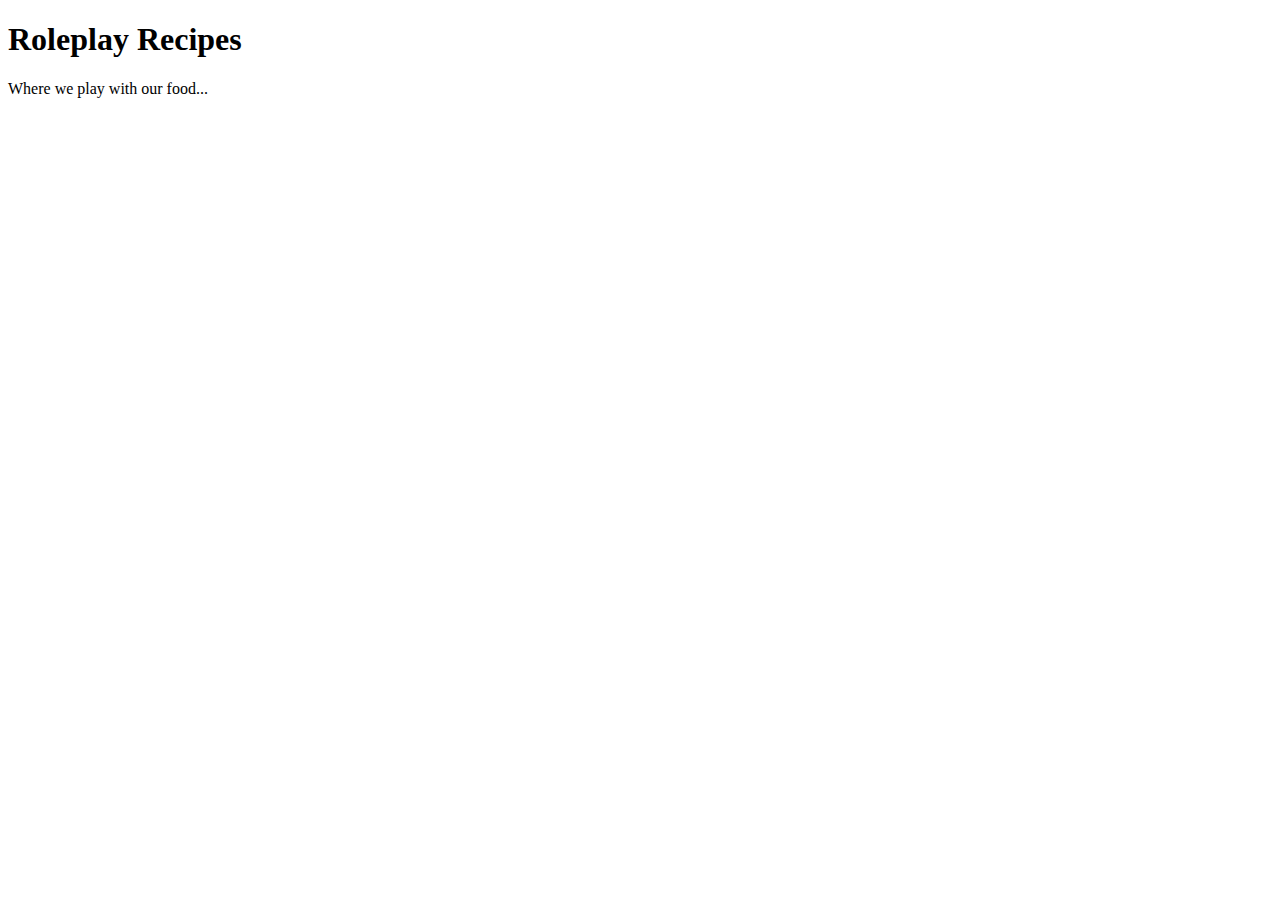
==== index.html @ d424cbe5 "README.md and index.html" ====
<!DOCTYPE html>
<html lang="en">
<head>
    <meta charset="UTF-8">
    <meta http-equiv="X-UA-Compatible" content="IE=edge">
    <meta name="viewport" content="width=device-width, initial-scale=1.0">
    <title>Roleplay Recipes</title>
</head>
<body>
    <h1>Roleplay Recipes</h1>
    <p>Where we play with our food...</p>
</body>
</html>
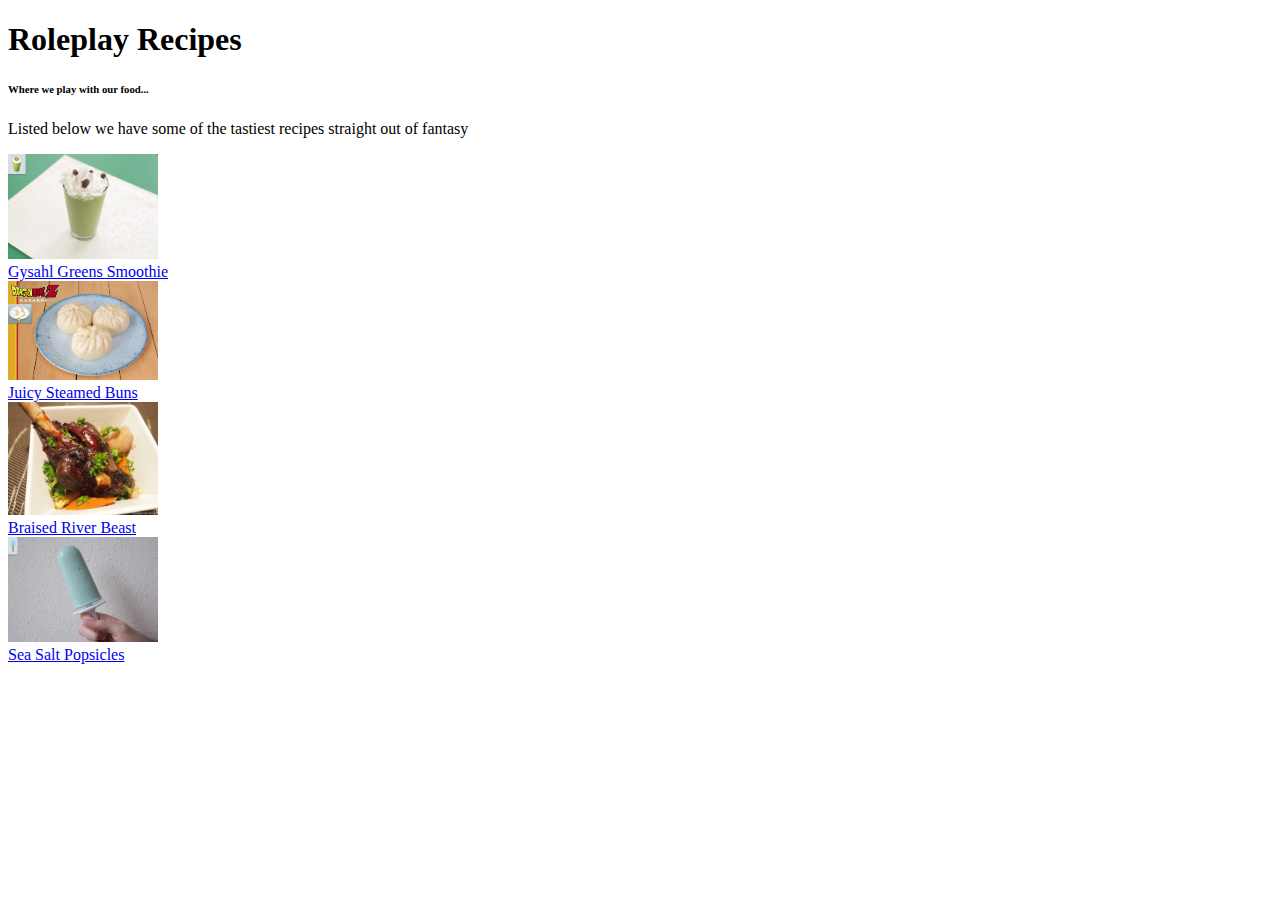
==== commit 3e0df792: "Added recipe pages and expanded landing page to contain images and links" ====
--- a/index.html
+++ b/index.html
@@ -8,6 +8,15 @@
 </head>
 <body>
     <h1>Roleplay Recipes</h1>
-    <p>Where we play with our food...</p>
+    <h6>Where we play with our food...</h6>
+    <p>Listed below we have some of the tastiest recipes straight out of fantasy</p>
+    <img src="images/gysahl.jpg" alt="Gysahl Greens Smoothie" width=150>    
+        <li><a href="recipes/gysahl.html">Gysahl Greens Smoothie</a></li>
+    <img src="images/dbzsbuns.jpg" alt="Steamed Buns" width=150>  
+        <li><a href="recipes/dbzsbuns.html">Juicy Steamed Buns</a></li>
+    <img src="images/brbeast.jpg" alt="Braised River Beast" width=150>    
+        <li><a href="recipes/braisedrbeast.html">Braised River Beast</a></li>
+    <img src="images/ssicream.jpg" alt="Sea Salt Popsicles" width=150>  
+        <li><a href="recipes/seasaltpop.html">Sea Salt Popsicles</a></li>
 </body>
 </html>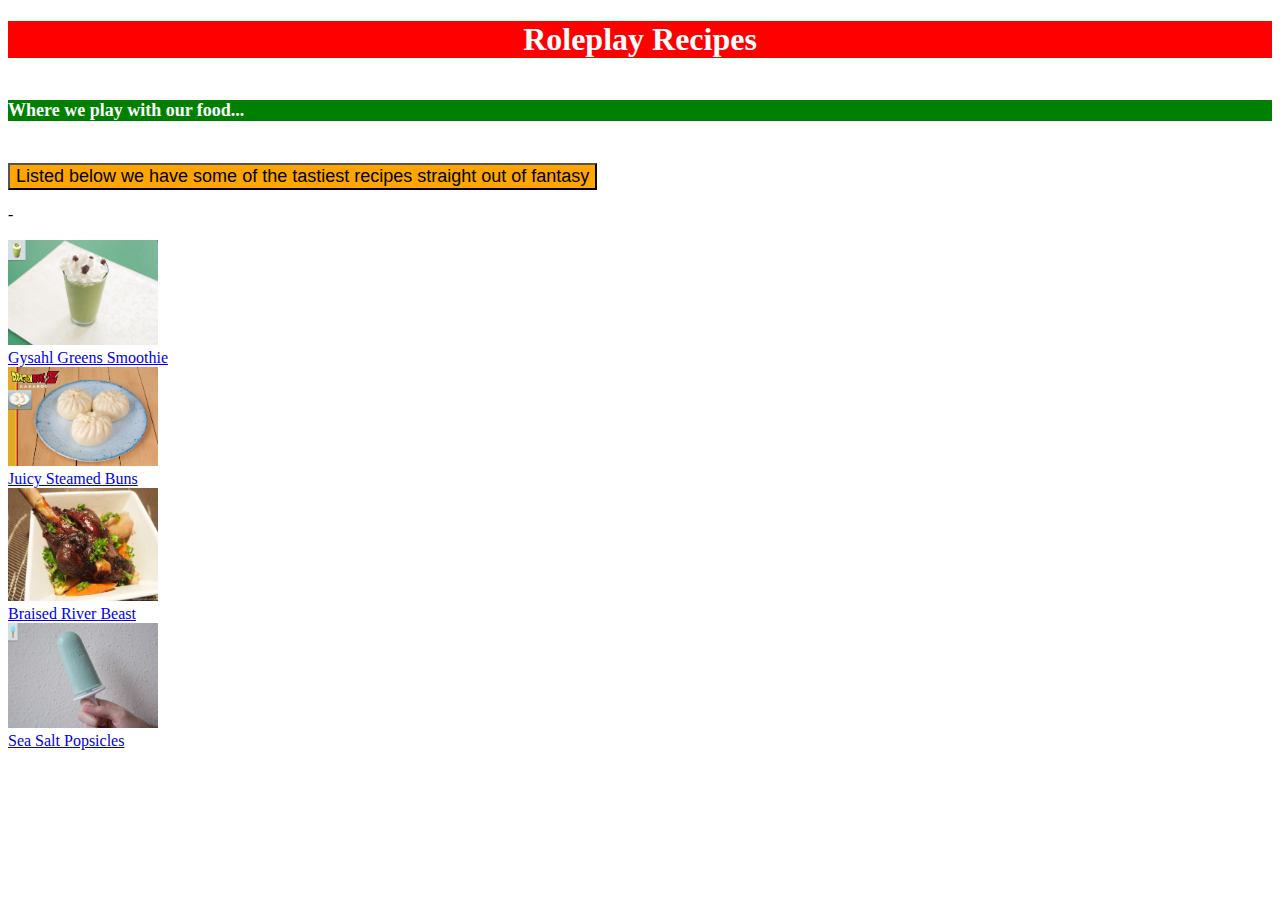
==== commit f8ed9725: "CSS exercise 1 complete" ====
--- a/index.html
+++ b/index.html
@@ -5,11 +5,20 @@
     <meta http-equiv="X-UA-Compatible" content="IE=edge">
     <meta name="viewport" content="width=device-width, initial-scale=1.0">
     <title>Roleplay Recipes</title>
+    <link rel="stylesheet" href="styles.css">
+    <style>
+        h6 {
+          color: white;
+          background-color: green;
+          font-size: 18px;
+        }
+      </style>
 </head>
 <body>
     <h1>Roleplay Recipes</h1>
     <h6>Where we play with our food...</h6>
-    <p>Listed below we have some of the tastiest recipes straight out of fantasy</p>
+    <button style="background-color: orange; font-size: 18px;">Listed below we have some of the tastiest recipes straight out of fantasy</button>
+    <p>-</p>
     <img src="images/gysahl.jpg" alt="Gysahl Greens Smoothie" width=150>    
         <li><a href="recipes/gysahl.html">Gysahl Greens Smoothie</a></li>
     <img src="images/dbzsbuns.jpg" alt="Steamed Buns" width=150>  
--- a/styles.css
+++ b/styles.css
@@ -0,0 +1,8 @@
+h1 {
+    color: white;
+    background-color: red;
+    font-size: 32px;
+    font-weight: 700;
+    text-align: center
+  }
+  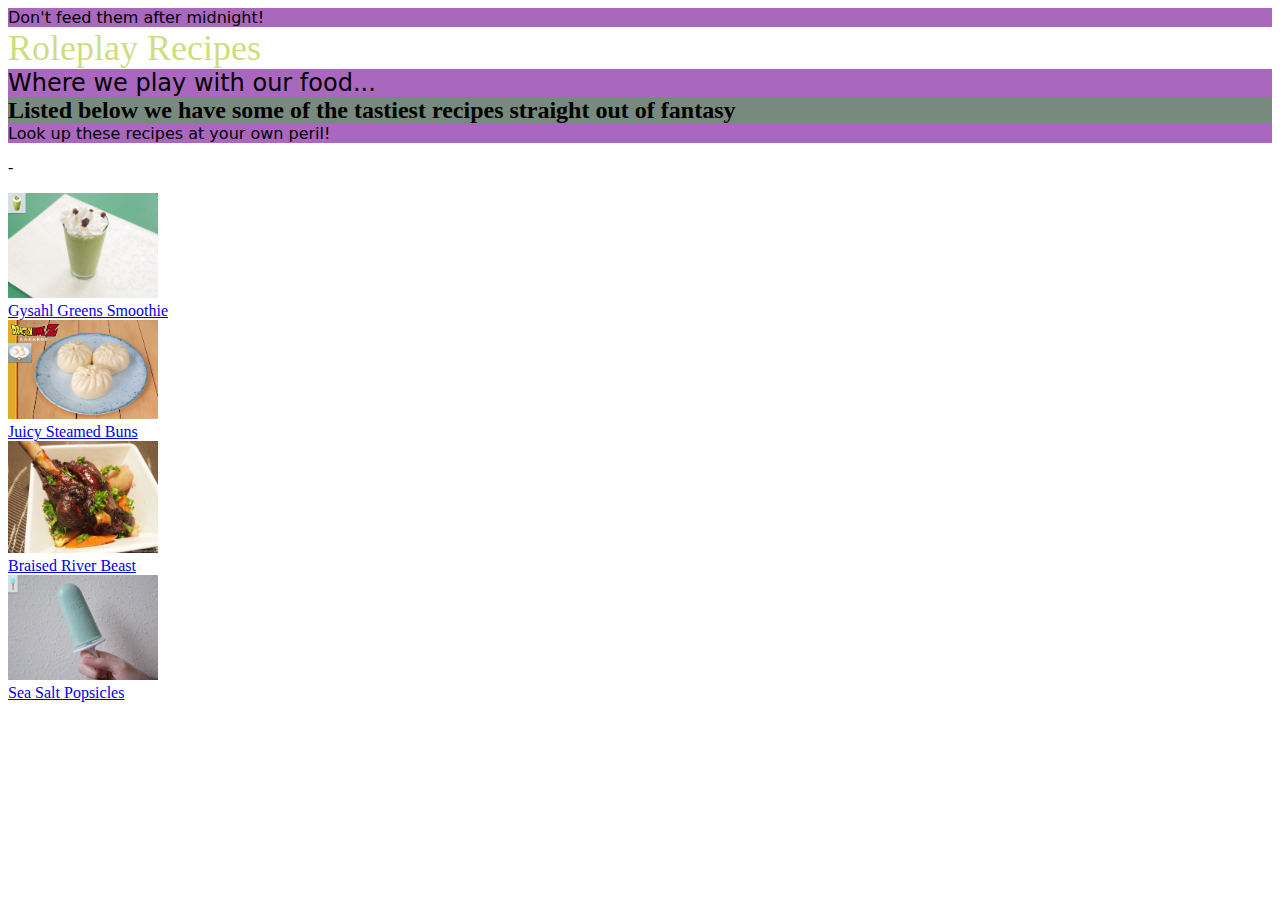
==== commit 94f975b5: "CSS exercise 2 complete" ====
--- a/index.html
+++ b/index.html
@@ -6,18 +6,13 @@
     <meta name="viewport" content="width=device-width, initial-scale=1.0">
     <title>Roleplay Recipes</title>
     <link rel="stylesheet" href="styles.css">
-    <style>
-        h6 {
-          color: white;
-          background-color: green;
-          font-size: 18px;
-        }
-      </style>
 </head>
 <body>
-    <h1>Roleplay Recipes</h1>
-    <h6>Where we play with our food...</h6>
-    <button style="background-color: orange; font-size: 18px;">Listed below we have some of the tastiest recipes straight out of fantasy</button>
+    <div class="quote">Don't feed them after midnight!</div>
+    <div id="title">Roleplay Recipes</div>
+    <div class="quote bold">Where we play with our food...</div>
+    <div id="body">Listed below we have some of the tastiest recipes straight out of fantasy</div>
+    <div class="quote">Look up these recipes at your own peril!</div>
     <p>-</p>
     <img src="images/gysahl.jpg" alt="Gysahl Greens Smoothie" width=150>    
         <li><a href="recipes/gysahl.html">Gysahl Greens Smoothie</a></li>
--- a/styles.css
+++ b/styles.css
@@ -5,4 +5,19 @@
     font-weight: 700;
     text-align: center
   }
-  +  .quote.bold {
+    font-size: 24px;
+  }
+  #title {
+    font-size: 36px;
+    color: rgba(189, 209, 78, 0.747);
+  }
+  .quote {
+    font-family: Verdana, DejaVu Sans, sans-serif;
+    background-color: rgb(170, 103, 190);
+  }
+  #body {
+    font-weight: 700;
+    background-color: rgba(25, 61, 37, 0.596);
+    font-size: 24px;
+  }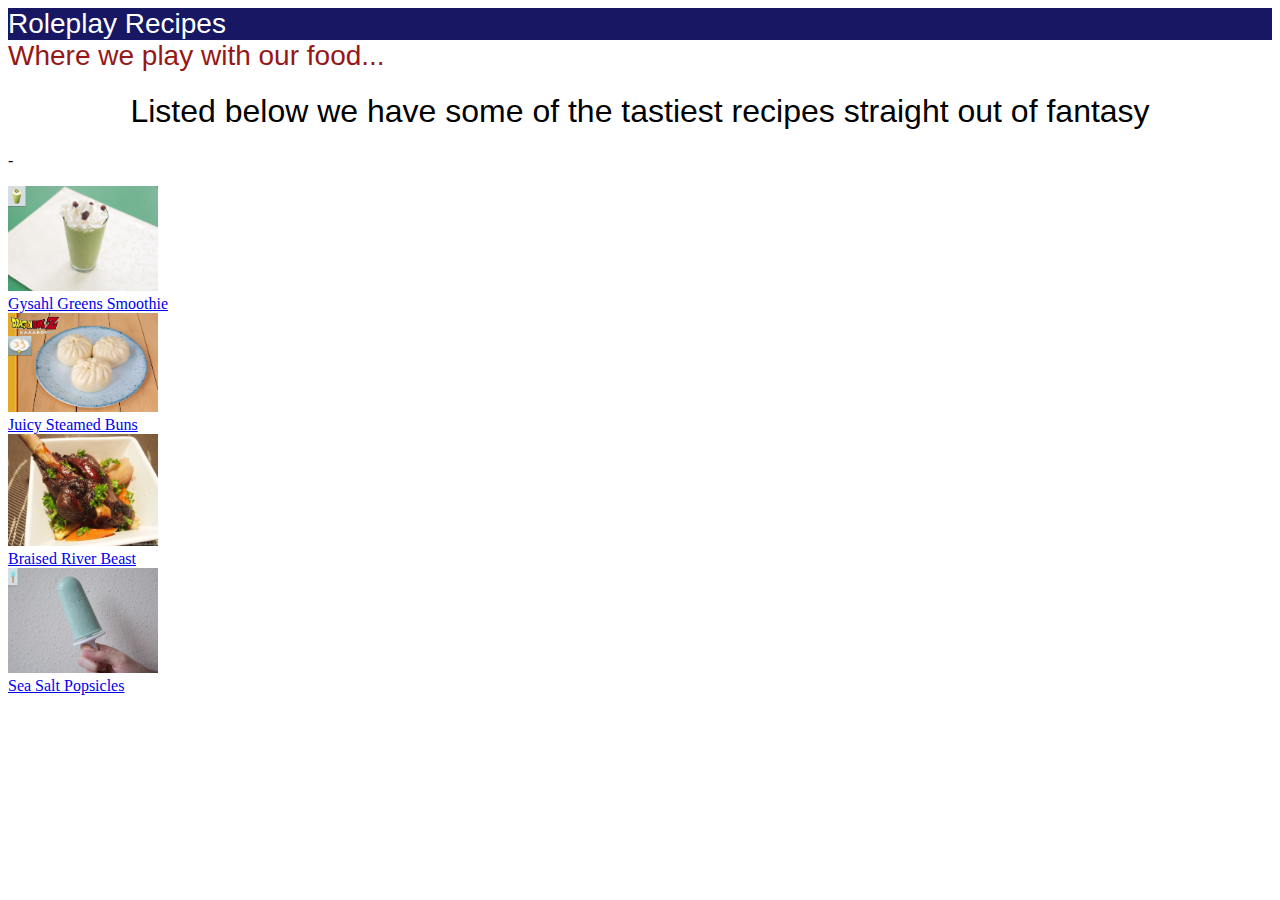
==== commit b957605c: "CSS exercise 3 complete" ====
--- a/index.html
+++ b/index.html
@@ -8,11 +8,9 @@
     <link rel="stylesheet" href="styles.css">
 </head>
 <body>
-    <div class="quote">Don't feed them after midnight!</div>
-    <div id="title">Roleplay Recipes</div>
-    <div class="quote bold">Where we play with our food...</div>
-    <div id="body">Listed below we have some of the tastiest recipes straight out of fantasy</div>
-    <div class="quote">Look up these recipes at your own peril!</div>
+    <div class="blue">Roleplay Recipes</div>
+    <div class="red">Where we play with our food...</div>
+    <h1>Listed below we have some of the tastiest recipes straight out of fantasy</h1>
     <p>-</p>
     <img src="images/gysahl.jpg" alt="Gysahl Greens Smoothie" width=150>    
         <li><a href="recipes/gysahl.html">Gysahl Greens Smoothie</a></li>
--- a/styles.css
+++ b/styles.css
@@ -1,23 +1,20 @@
 h1 {
+    color: rgb(0, 0, 0);
+    background-color: rgb(255, 255, 255);
+    font-size: 32px;
+    font-weight: 350;
+    text-align: center;
+    font-family: Tahoma, Sans-serif
+  }
+  .blue,
+  .red {
+    font-family: Helvetica, 'Times New Roman', sans-serif;
+    font-size: 28px
+  }
+  .blue {
+    background-color: rgb(23, 23, 100);
     color: white;
-    background-color: red;
-    font-size: 32px;
-    font-weight: 700;
-    text-align: center
   }
-  .quote.bold {
-    font-size: 24px;
-  }
-  #title {
-    font-size: 36px;
-    color: rgba(189, 209, 78, 0.747);
-  }
-  .quote {
-    font-family: Verdana, DejaVu Sans, sans-serif;
-    background-color: rgb(170, 103, 190);
-  }
-  #body {
-    font-weight: 700;
-    background-color: rgba(25, 61, 37, 0.596);
-    font-size: 24px;
+  .red {
+    color: rgb(151, 23, 23)
   }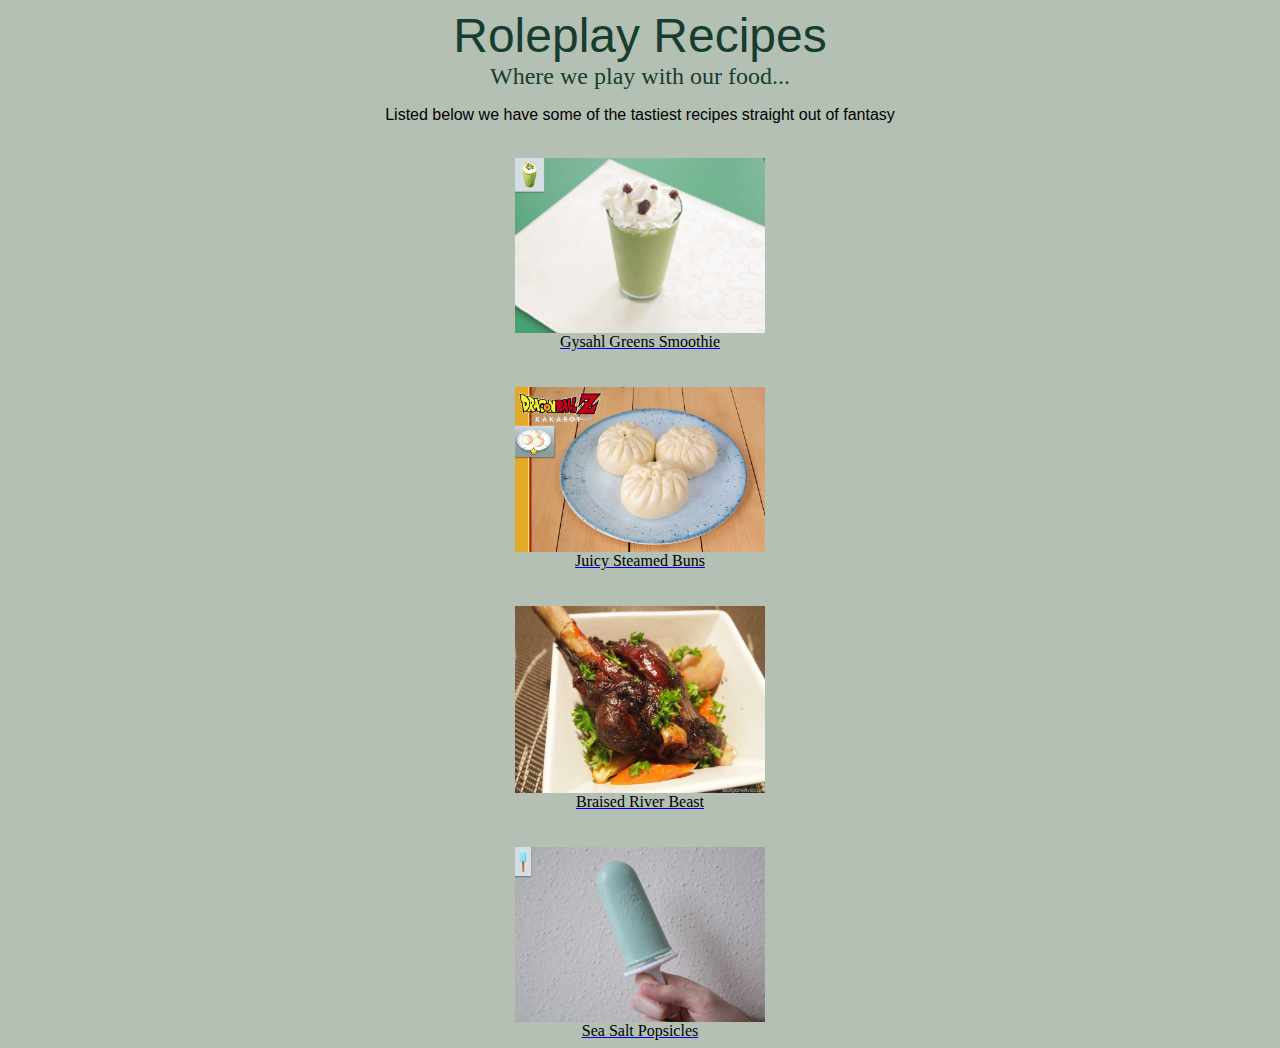
==== commit 0e5aa68d: "Added CSS for each page" ====
--- a/index.html
+++ b/index.html
@@ -7,18 +7,24 @@
     <title>Roleplay Recipes</title>
     <link rel="stylesheet" href="styles.css">
 </head>
-<body>
-    <div class="blue">Roleplay Recipes</div>
-    <div class="red">Where we play with our food...</div>
-    <h1>Listed below we have some of the tastiest recipes straight out of fantasy</h1>
-    <p>-</p>
-    <img src="images/gysahl.jpg" alt="Gysahl Greens Smoothie" width=150>    
-        <li><a href="recipes/gysahl.html">Gysahl Greens Smoothie</a></li>
-    <img src="images/dbzsbuns.jpg" alt="Steamed Buns" width=150>  
-        <li><a href="recipes/dbzsbuns.html">Juicy Steamed Buns</a></li>
-    <img src="images/brbeast.jpg" alt="Braised River Beast" width=150>    
-        <li><a href="recipes/braisedrbeast.html">Braised River Beast</a></li>
-    <img src="images/ssicream.jpg" alt="Sea Salt Popsicles" width=150>  
-        <li><a href="recipes/seasaltpop.html">Sea Salt Popsicles</a></li>
+<body style="background-color:rgb(181, 192, 181)">
+    <div class="title">Roleplay Recipes</div>
+    <div class="subtitle">Where we play with our food...</div>
+    <p>Listed below we have some of the tastiest recipes straight out of fantasy</p>
+        <br>
+    <img src="images/gysahl.jpg" alt="Gysahl Greens Smoothie" class="linkimg">    
+        <li><a href="recipes/gysahl.html"><div class="link">Gysahl Greens Smoothie</div></a></li>
+        <br>
+        <br>
+    <img src="images/dbzsbuns.jpg" alt="Steamed Buns" class="linkimg">
+        <li><a href="recipes/dbzsbuns.html"><div class="link">Juicy Steamed Buns</div></a></li>
+        <br>
+        <br>
+    <img src="images/brbeast.jpg" alt="Braised River Beast" class="linkimg">
+        <li><a href="recipes/braisedrbeast.html"><div class="link">Braised River Beast</div></a></li>
+        <br>
+        <br>
+    <img src="images/ssicream.jpg" alt="Sea Salt Popsicles" class="linkimg">
+        <li><a href="recipes/seasaltpop.html"><div class="link">Sea Salt Popsicles</div></a></li>
 </body>
 </html>--- a/styles.css
+++ b/styles.css
@@ -1,20 +1,37 @@
-h1 {
+  .title,
+  p,
+  ul,
+  ol {
+    font-family: Tahoma, Sans-serif;
+    text-align: center;
+  }
+  .title {
+    color: rgb(22, 61, 46);
+    font-size: 48px;
+    font-weight: 350;
+  }
+  .subtitle {
+    font-family:Georgia, 'Times New Roman', Times, serif;
+    text-align: center;
+    color: rgb(22, 61, 46);
+    font-size: 24px;
+    font-weight: 350;
+  }
+  p,
+  .link {
     color: rgb(0, 0, 0);
-    background-color: rgb(255, 255, 255);
-    font-size: 32px;
-    font-weight: 350;
+    font-size: 16px;
     text-align: center;
-    font-family: Tahoma, Sans-serif
   }
-  .blue,
-  .red {
-    font-family: Helvetica, 'Times New Roman', sans-serif;
-    font-size: 28px
+  .linkimg {
+    display: block;
+    margin-left: auto;
+    margin-right: auto;
+    width: 250px;
   }
-  .blue {
-    background-color: rgb(23, 23, 100);
-    color: white;
-  }
-  .red {
-    color: rgb(151, 23, 23)
+  .img {
+    display: block;
+    margin-left: auto;
+    margin-right: auto;
+    width: 600px;
   }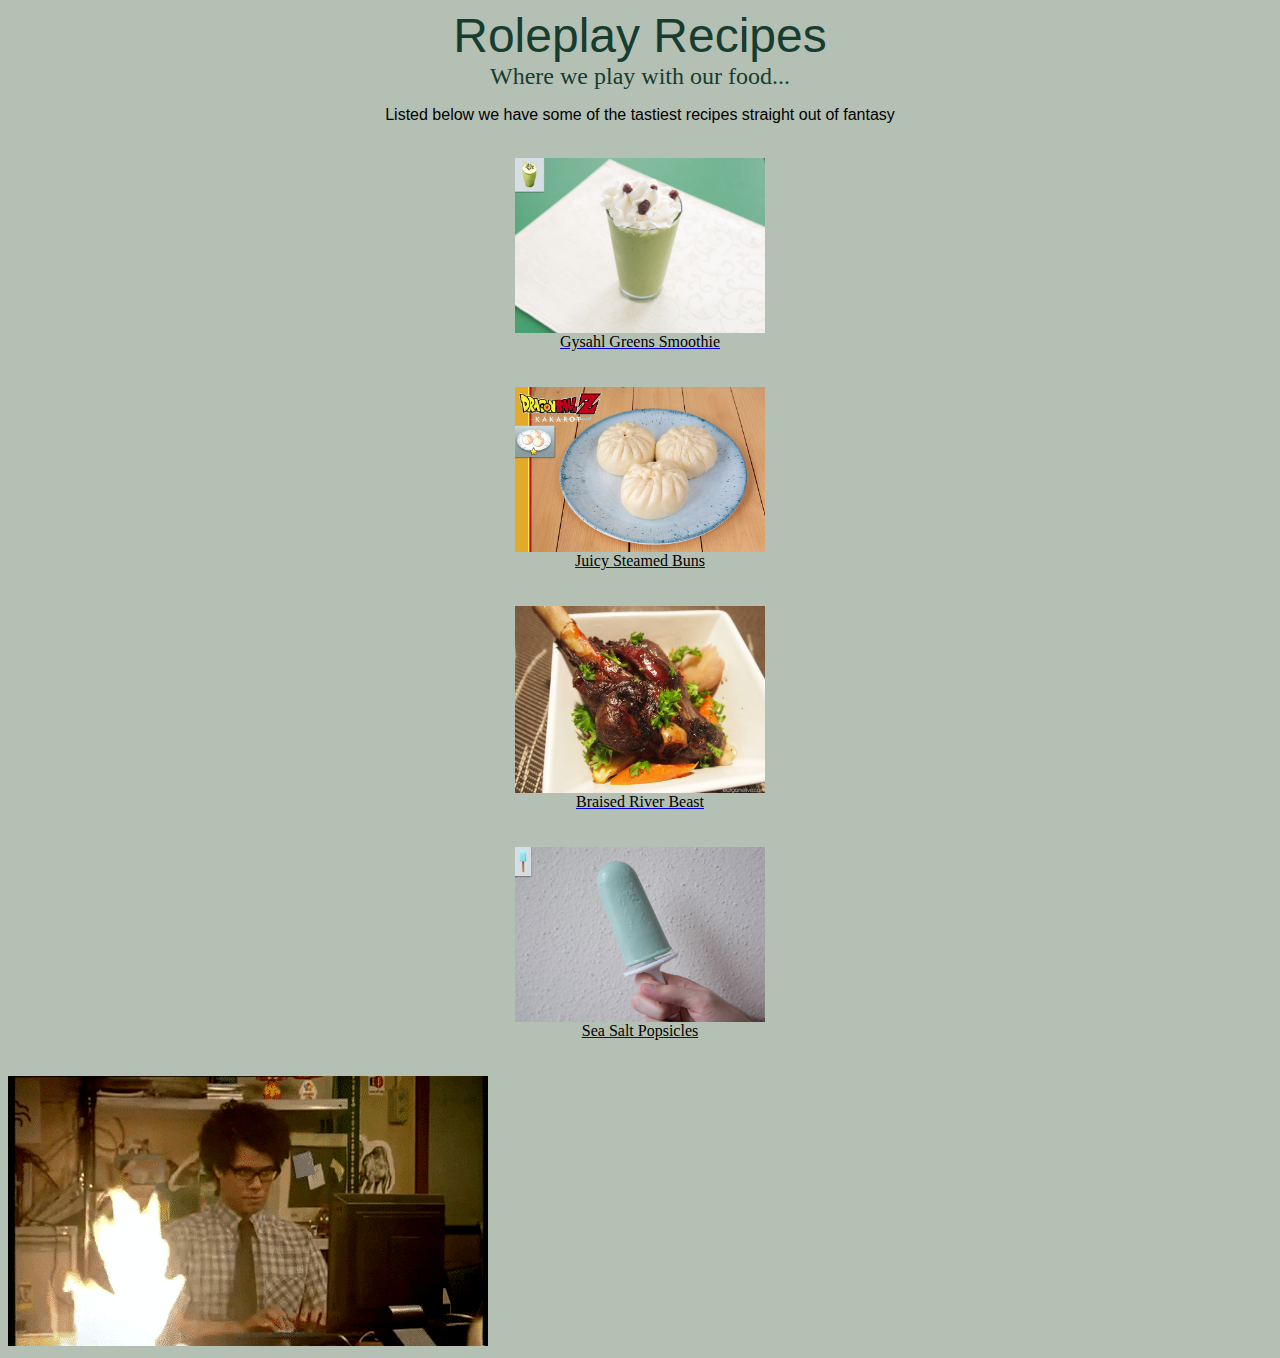
==== commit a7763a4c: "Added gif to main page" ====
--- a/index.html
+++ b/index.html
@@ -26,5 +26,8 @@
         <br>
     <img src="images/ssicream.jpg" alt="Sea Salt Popsicles" class="linkimg">
         <li><a href="recipes/seasaltpop.html"><div class="link">Sea Salt Popsicles</div></a></li>
+        <br>
+        <br>
+    <img src="images/IT.gif" alt="IT">
 </body>
 </html>